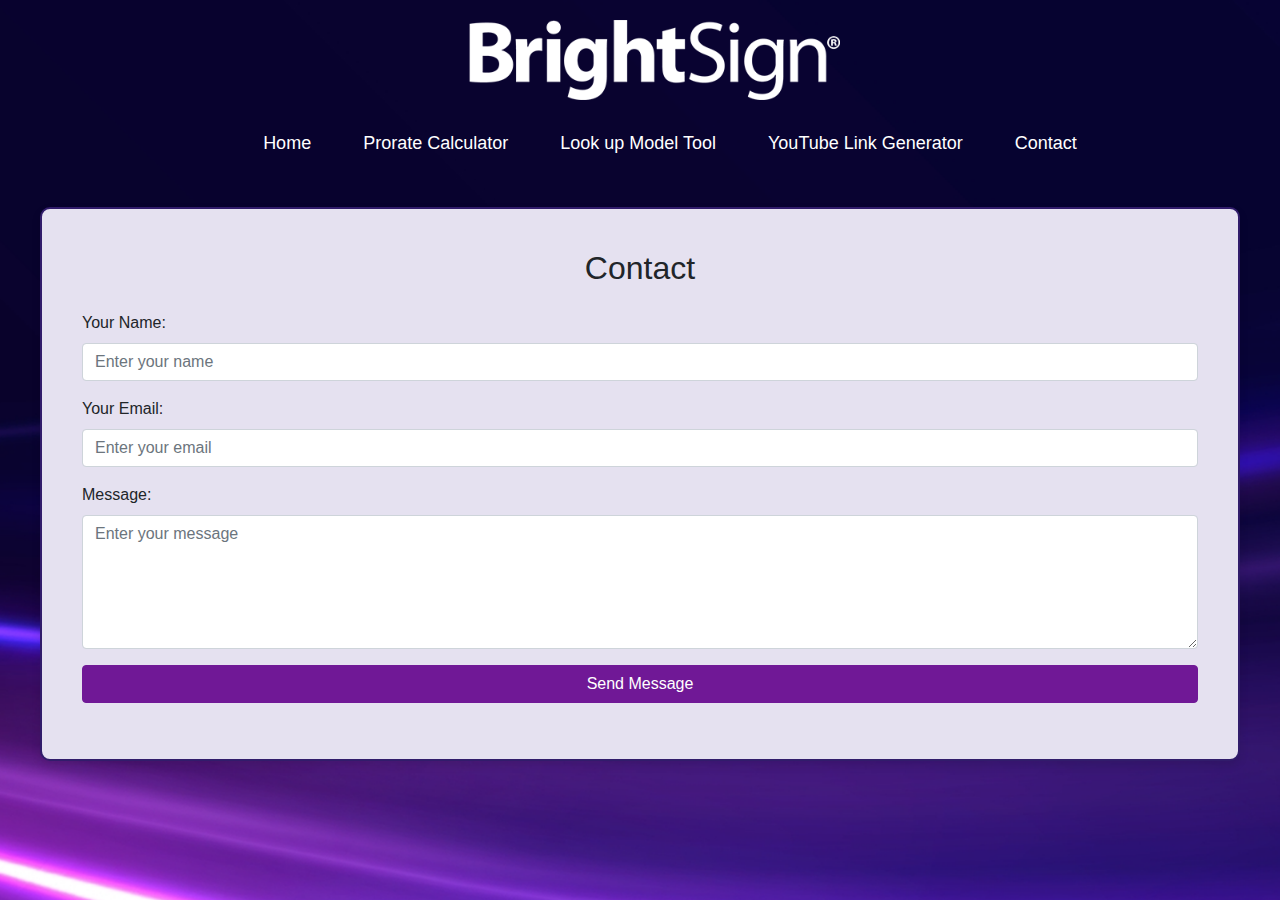
==== contact.html @ 76e5ad24 "overhaul" ====
<!DOCTYPE html>
<html lang="en">
<head>
    <meta charset="UTF-8">
    <meta name="viewport" content="width=device-width, initial-scale=1.0">
    <title>Contact Us</title>
    <link href="https://maxcdn.bootstrapcdn.com/bootstrap/4.5.2/css/bootstrap.min.css" rel="stylesheet">
    <link rel="stylesheet" href="styles/styles.css"> <!-- Link to shared styles -->
</head>

<body>

<!-- Logo container below the navbar -->
<div class="logo-container">
    <img src="images/bslogo.png" alt="BrightSign Logo">
  </div>
  
      <!-- Navbar -->
  <nav class="navbar" aria-label="Main Navigation">
    <ul class="nav-list">
        <li><a href="index.html">Home</a></li>
        <li><a href="sub-calculator.html">Prorate Calculator</a></li>
        <li><a href="serial-lookup.html">Look up Model Tool</a></li>
        <li><a href="youtube-generator.html">YouTube Link Generator</a></li>
        <li><a href="contact.html">Contact</a></li>
    </ul>
  </nav>

<!-- Contact Form -->
<form onsubmit="openMailClient(); return false;" class="form-container mt-4">
    <h2 class="text-center mb-4">Contact</h2>
    <fieldset class="form-group">
        <div class="form-group">
            <label for="name">Your Name:</label>
            <input type="text" class="form-control" id="name" name="name" placeholder="Enter your name" required>
        </div>
        <div class="form-group">
            <label for="email">Your Email:</label>
            <input type="email" class="form-control" id="email" name="email" placeholder="Enter your email" required>
        </div>
        <div class="form-group">
            <label for="message">Message:</label>
            <textarea class="form-control" id="message" name="message" rows="5" placeholder="Enter your message" required></textarea>
        </div>
        <button type="submit" class="btn btn-primary btn-block">Send Message</button>
    </fieldset>
</form>

<script>
    function openMailClient() {
        // Get form values
        var name = document.getElementById('name').value;
        var email = document.getElementById('email').value;
        var message = document.getElementById('message').value;

        // Create the mailto link
        var mailtoLink = 'mailto:cwubrightsign@gmail.com' +
                         '?subject=Contact Form Submission from ' + encodeURIComponent(name) +
                         '&body=' + encodeURIComponent(message) + 
                         '%0A%0AFrom: ' + encodeURIComponent(name) + 
                         ' (' + encodeURIComponent(email) + ')';

        // Open the mail client
        window.location.href = mailtoLink;
    }
</script>

<script src="https://ajax.googleapis.com/ajax/libs/jquery/3.5.1/jquery.min.js"></script>
<script src="https://cdnjs.cloudflare.com/ajax/libs/popper.js/1.16.0/umd/popper.min.js"></script>
<script src="https://maxcdn.bootstrapcdn.com/bootstrap/4.5.2/js/bootstrap.min.js"></script>

</body>
</html>
---- styles/styles.css ----
/* Background and scaling */
body {
  background: url('../images/background.png') no-repeat right top fixed;
  background-size: cover;
  height: 100vh;
  margin: 0;
  padding: 0;
}

/* Transparent Navbar */
.navbar {
  background: transparent;
  padding: 10px 0;
  display: flex;
  justify-content: center;
}

.nav-list {
  display: flex;
  justify-content: center;
  list-style: none;
}

.nav-list li {
  margin-left: 20px;
}

.nav-list a {
  color: white;
  font-size: 18px;
  text-decoration: none;
  padding: 8px 16px;
  border-radius: 5px;
  transition: background-color 0.3s ease;
}

.nav-list a:hover {
  background-color: #701896; /* Ultraviolet for hover effect */
}

/* Logo below navbar */
.logo-container {
  display: flex;
  justify-content: center;
  margin: 20px 0; /* Adjust margin to space out the logo */
}

.logo-container img {
  max-width: 400px; /* Adjust the logo size as needed */
}

/* Introduction Section */
.intro-section {
  text-align: center;
  color: #FFFFFF; /* White text for contrast */
  padding: 50px 20px;
  background: rgba(0, 0, 0, 0.7); /* Black semi-transparent background */
  border-radius: 10px;
  margin-bottom: 30px;
}

.intro-section h1 {
  font-size: 3rem;
  font-weight: bold;
}

.intro-section p {
  font-size: 1.2rem;
}

/* Tool Section Styling */
.tool-section {
  margin: 40px 0;
  color: #FFFFFF;
  background: rgba(0, 0, 0, 0.7); /* Add background overlay */
  padding: 40px 20px;
  border-radius: 10px;
  text-align: center;
}

.tool-section h2 {
  font-size: 2.5rem;
  margin-bottom: 15px;
}

.tool-section p {
  font-size: 1.2rem;
  margin-bottom: 30px;
}

.tool-section .btn {
  background-color: #701896; /* Ultraviolet for buttons */
  border: none;
  padding: 10px 30px;
  font-size: 1.2rem;
  border-radius: 5px;
  transition: background-color 0.3s ease;
}

.tool-section .btn:hover {
  background-color: #49C0FF; /* Highlighter Blue on hover */
}

/* Section spacing for mobile responsiveness */
@media (max-width: 768px) {
  .tool-section {
    padding: 20px;
  }

  .tool-section h2 {
    font-size: 2rem;
  }

  .tool-section p {
    font-size: 1rem;
  }
}

/* Form styling */
form {
  width: 100%;
  max-width: 1200px;
  margin: 50px auto;
  padding: 40px;
  border: 2px solid #311C6B; /* BrightSign Purple */
  border-radius: 10px;
  background-color: #E5E1F0; /* Digital Purple */
  box-shadow: 0 4px 10px rgba(0, 0, 0, 0.1);
}

/* Form responsiveness */
@media (max-width: 768px) {
  form {
      width: 90%;
      margin: 20px auto;
  }
}

/* Button styling */
.btn-primary {
  background-color: #701896; /* Ultraviolet */
  border-color: #701896;
}

.btn-primary:hover {
  background-color: #49C0FF; /* Highlighter Blue on hover */
}

/* Text styles */
.red-text {
  color: red;
}

.large-bold-text {
  font-size: 1.5em;
  font-weight: bold;
}

/* Result Heading */
.result-heading {
  font-size: 2em;
  color: #E5E1F0; /* BrightSign Purple */
  text-align: center;
  margin-bottom: 20px;
}

/* Result Table Styling */
.result-table {
  width: 100%;
  border-collapse: collapse;
  margin-top: 20px;
  background-color: #FFFFFF; /* White background for better contrast */
  color: #1C1C1C; /* Soft Black text for contrast */
}

.result-table th, .result-table td {
  padding: 12px 15px;
  text-align: left;
  border: 1px solid #ddd; /* Light border */
}

.result-table th {
  background-color: #311C6B; /* BrightSign Purple for the header */
  color: #FFFFFF; /* White text for the header */
}

.result-table td {
  color: #1C1C1C; /* Soft Black for text in the cells */
  background-color: #F5F5F5; /* Slightly lighter background for readability */
}

/* Hover effect for rows */
.result-table tr:hover {
  background-color: #E5E1F0; /* Light Digital Purple when hovering over rows */
}

/* Even rows style for better distinction */
.result-table tr:nth-child(even) {
  background-color: #E8E6EF; /* Slightly darker for even rows to create more distinction */
}

/* Table shadow effect for better contrast */
.result-table {
  box-shadow: 0 4px 10px rgba(0, 0, 0, 0.2); /* Stronger shadow to elevate the table */
  border-radius: 10px;
}

/* Result section style */
.hidden {
  display: none;
}

/* Style for the copy button */
.copy-btn {
  background-color: #701896; /* Ultraviolet */
  border: none;
  padding: 8px 16px;
  margin-top: 5px;
  border-radius: 5px;
  color: white;
  cursor: pointer;
  font-size: 14px;
  transition: background-color 0.3s ease;
}

.copy-btn:hover {
  background-color: #49C0FF; /* Highlighter Blue */
}

.copy-btn.copied {
  background-color: #1C1C1C; /* Soft Black */
  color: #FFFFFF;
}
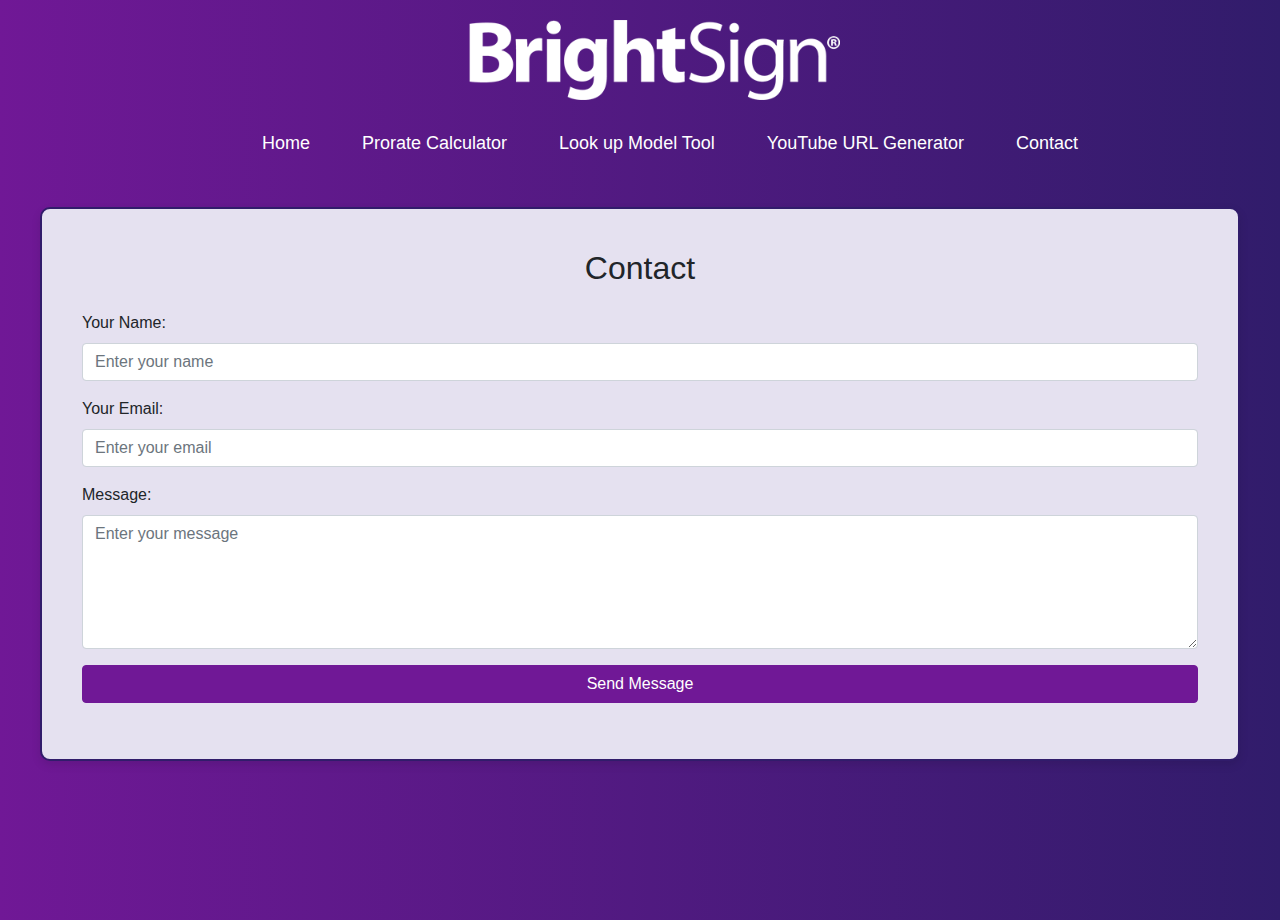
==== commit 79f043bf: "minor updates" ====
--- a/contact.html
+++ b/contact.html
@@ -15,14 +15,14 @@
     <img src="images/bslogo.png" alt="BrightSign Logo">
   </div>
   
-      <!-- Navbar -->
-  <nav class="navbar" aria-label="Main Navigation">
+<!-- Navbar -->
+<nav class="navbar" aria-label="Main Navigation">
     <ul class="nav-list">
-        <li><a href="index.html">Home</a></li>
-        <li><a href="sub-calculator.html">Prorate Calculator</a></li>
-        <li><a href="serial-lookup.html">Look up Model Tool</a></li>
-        <li><a href="youtube-generator.html">YouTube Link Generator</a></li>
-        <li><a href="contact.html">Contact</a></li>
+      <li><a href="index.html">Home</a></li>
+      <li><a href="sub-calculator.html">Prorate Calculator</a></li>
+      <li><a href="serial-lookup.html">Look up Model Tool</a></li>
+      <li><a href="youtube-generator.html">YouTube URL Generator</a></li>
+      <li><a href="contact.html">Contact</a></li>
     </ul>
   </nav>
 
--- a/styles/styles.css
+++ b/styles/styles.css
@@ -1,7 +1,7 @@
 /* Background and scaling */
-body {
-  background: url('../images/background.png') no-repeat right top fixed;
-  background-size: cover;
+  body {
+    background: linear-gradient(to right, #701896, #311C6B); /* Gradient color from purple to dark blue */
+    background-size: cover;  
   height: 100vh;
   margin: 0;
   padding: 0;
@@ -131,8 +131,8 @@
 /* Form responsiveness */
 @media (max-width: 768px) {
   form {
-      width: 90%;
-      margin: 20px auto;
+    width: 90%;
+    margin: 20px auto;
   }
 }
 
